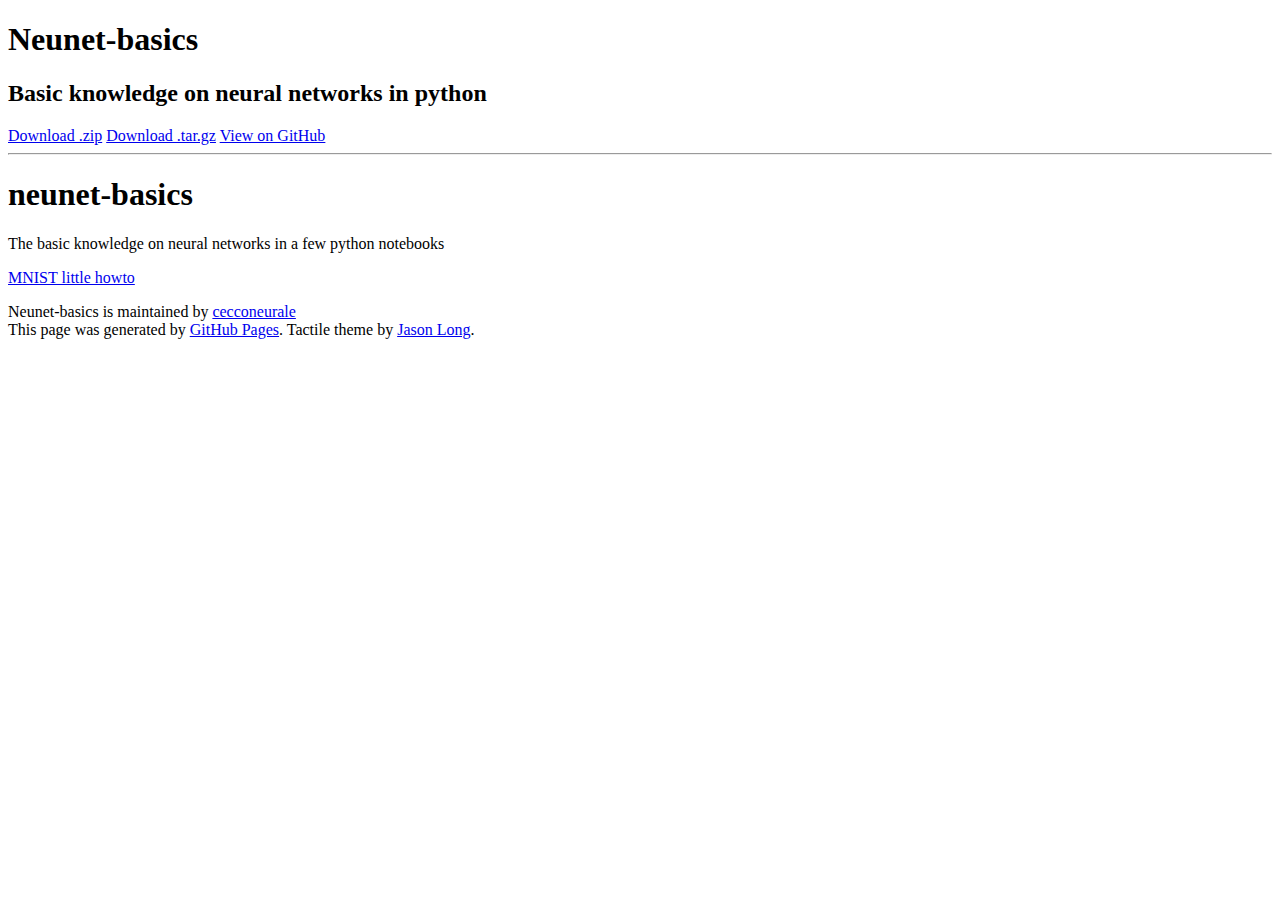
==== index.html @ d25aa122 "Merge branch 'gh-pages' of https://github.com/cecconeurale/neunet-basics into gh-pages" ====
<!DOCTYPE html>
<html>
  <head>
    <meta charset='utf-8'>
    <meta http-equiv="X-UA-Compatible" content="chrome=1">
    <link href='https://fonts.googleapis.com/css?family=Chivo:900' rel='stylesheet' type='text/css'>
    <link rel="stylesheet" type="text/css" href="stylesheets/stylesheet.css" media="screen">
    <link rel="stylesheet" type="text/css" href="stylesheets/github-dark.css" media="screen">
    <link rel="stylesheet" type="text/css" href="stylesheets/print.css" media="print">
    <!--[if lt IE 9]>
    <script src="//html5shiv.googlecode.com/svn/trunk/html5.js"></script>
    <![endif]-->
    <title>Neunet-basics by cecconeurale</title>
  </head>

  <body>
    <div id="container">
      <div class="inner">

        <header>
          <h1>Neunet-basics</h1>
          <h2>Basic knowledge on neural networks in python</h2>
        </header>

        <section id="downloads" class="clearfix">
          <a href="https://github.com/cecconeurale/neunet-basics/zipball/master" id="download-zip" class="button"><span>Download .zip</span></a>
          <a href="https://github.com/cecconeurale/neunet-basics/tarball/master" id="download-tar-gz" class="button"><span>Download .tar.gz</span></a>
          <a href="https://github.com/cecconeurale/neunet-basics" id="view-on-github" class="button"><span>View on GitHub</span></a>
        </section>

        <hr>

        <section id="main_content">
          <h1>
<a id="neunet-basics" class="anchor" href="#neunet-basics" aria-hidden="true"><span class="octicon octicon-link"></span></a>neunet-basics</h1>

<p>The basic knowledge on neural networks in a few python notebooks</p>

<p><a href="course/Hopfield.ipybn">MNIST little howto</a></p>
        </section>

        <footer>
          Neunet-basics is maintained by <a href="https://github.com/cecconeurale">cecconeurale</a><br>
          This page was generated by <a href="https://pages.github.com">GitHub Pages</a>. Tactile theme by <a href="https://twitter.com/jasonlong">Jason Long</a>.
        </footer>

        
      </div>
    </div>
  </body>
</html>
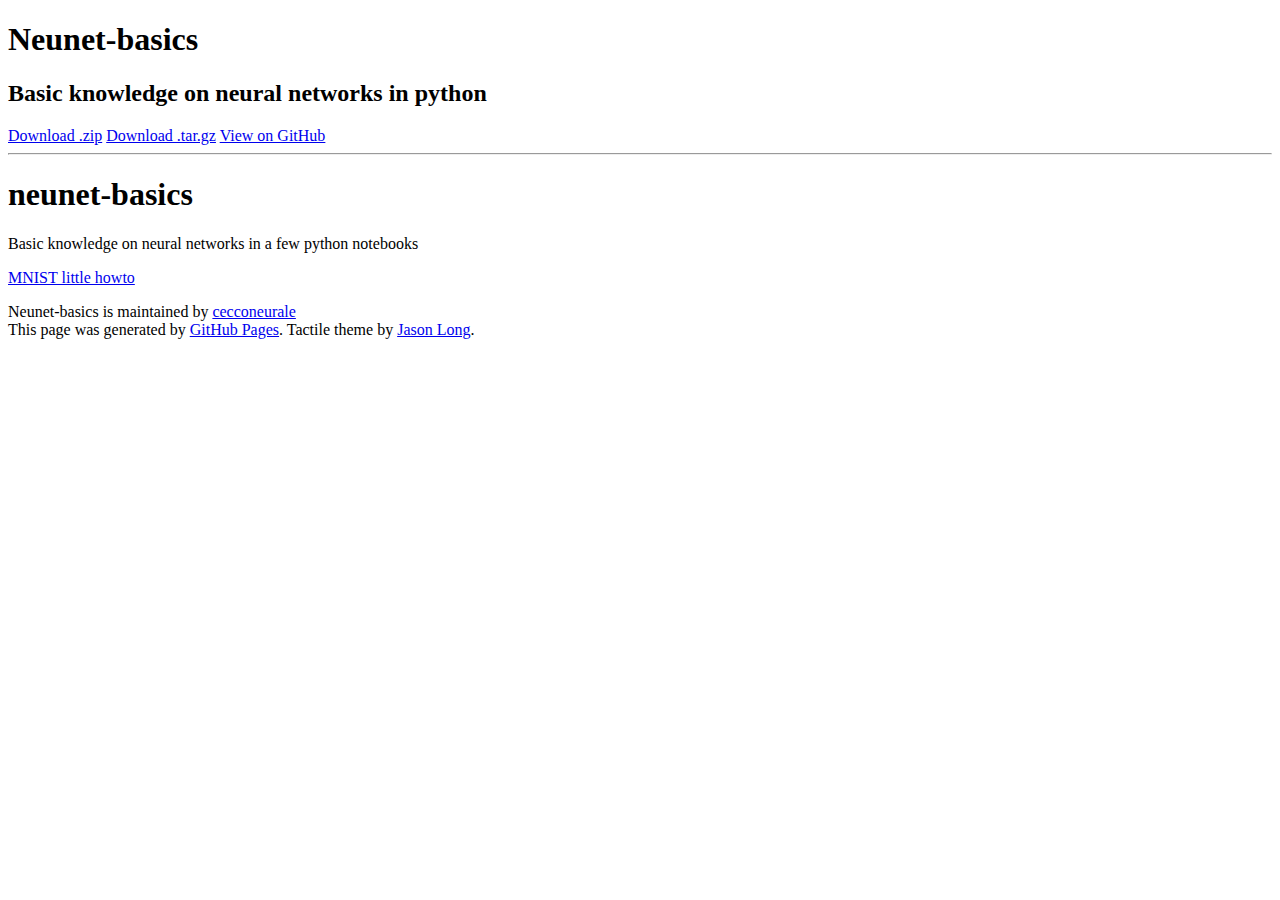
==== commit 6f4b788a: "Update index.html" ====
--- a/index.html
+++ b/index.html
@@ -34,9 +34,9 @@
           <h1>
 <a id="neunet-basics" class="anchor" href="#neunet-basics" aria-hidden="true"><span class="octicon octicon-link"></span></a>neunet-basics</h1>
 
-<p>The basic knowledge on neural networks in a few python notebooks</p>
+<p>Basic knowledge on neural networks in a few python notebooks</p>
 
-<p><a href="course/Hopfield.ipybn">MNIST little howto</a></p>
+<p><a href="http://nbviewer.ipython.org/github/cecconeurale/neunet-basics/blob/master/course/mnist.ipynb">MNIST little howto</a></p>
         </section>
 
         <footer>
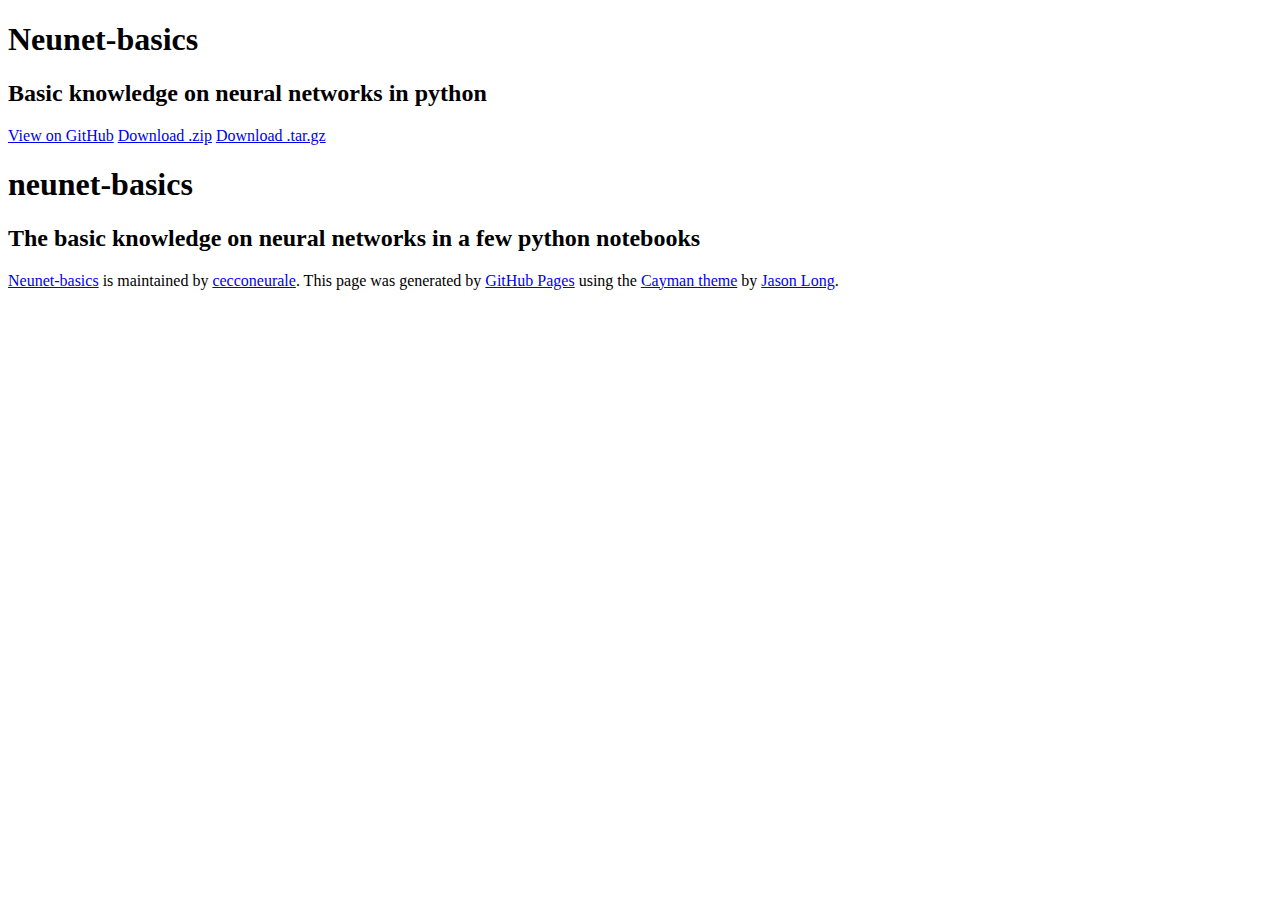
==== commit fcf844c1: "clearing index" ====
--- a/index.html
+++ b/index.html
@@ -1,51 +1,39 @@
 <!DOCTYPE html>
-<html>
+<html lang="en-us">
   <head>
-    <meta charset='utf-8'>
-    <meta http-equiv="X-UA-Compatible" content="chrome=1">
-    <link href='https://fonts.googleapis.com/css?family=Chivo:900' rel='stylesheet' type='text/css'>
+    <meta charset="UTF-8">
+    <title>Neunet-basics by cecconeurale</title>
+    <meta name="viewport" content="width=device-width, initial-scale=1">
+    <link rel="stylesheet" type="text/css" href="stylesheets/normalize.css" media="screen">
+    <link href='https://fonts.googleapis.com/css?family=Open+Sans:400,700' rel='stylesheet' type='text/css'>
     <link rel="stylesheet" type="text/css" href="stylesheets/stylesheet.css" media="screen">
-    <link rel="stylesheet" type="text/css" href="stylesheets/github-dark.css" media="screen">
-    <link rel="stylesheet" type="text/css" href="stylesheets/print.css" media="print">
-    <!--[if lt IE 9]>
-    <script src="//html5shiv.googlecode.com/svn/trunk/html5.js"></script>
-    <![endif]-->
-    <title>Neunet-basics by cecconeurale</title>
+    <link rel="stylesheet" type="text/css" href="stylesheets/github-light.css" media="screen">
   </head>
+  <body>
+    <section class="page-header">
+      <h1 class="project-name">Neunet-basics</h1>
+      <h2 class="project-tagline">Basic knowledge on neural networks in python</h2>
+      <a href="https://github.com/cecconeurale/neunet-basics" class="btn">View on GitHub</a>
+      <a href="https://github.com/cecconeurale/neunet-basics/zipball/master" class="btn">Download .zip</a>
+      <a href="https://github.com/cecconeurale/neunet-basics/tarball/master" class="btn">Download .tar.gz</a>
+    </section>
 
-  <body>
-    <div id="container">
-      <div class="inner">
-
-        <header>
-          <h1>Neunet-basics</h1>
-          <h2>Basic knowledge on neural networks in python</h2>
-        </header>
-
-        <section id="downloads" class="clearfix">
-          <a href="https://github.com/cecconeurale/neunet-basics/zipball/master" id="download-zip" class="button"><span>Download .zip</span></a>
-          <a href="https://github.com/cecconeurale/neunet-basics/tarball/master" id="download-tar-gz" class="button"><span>Download .tar.gz</span></a>
-          <a href="https://github.com/cecconeurale/neunet-basics" id="view-on-github" class="button"><span>View on GitHub</span></a>
-        </section>
-
-        <hr>
-
-        <section id="main_content">
-          <h1>
+    <section class="main-content">
+      <h1>
 <a id="neunet-basics" class="anchor" href="#neunet-basics" aria-hidden="true"><span class="octicon octicon-link"></span></a>neunet-basics</h1>
 
-<p>Basic knowledge on neural networks in a few python notebooks</p>
+<h2>
+<a id="the-basic-knowledge-on-neural-networks-in-a-few-python-notebooks" class="anchor" href="#the-basic-knowledge-on-neural-networks-in-a-few-python-notebooks" aria-hidden="true"><span class="octicon octicon-link"></span></a>The basic knowledge on neural networks in a few python notebooks</h2>
 
-<p><a href="http://nbviewer.ipython.org/github/cecconeurale/neunet-basics/blob/master/course/mnist.ipynb">MNIST little howto</a></p>
-        </section>
 
-        <footer>
-          Neunet-basics is maintained by <a href="https://github.com/cecconeurale">cecconeurale</a><br>
-          This page was generated by <a href="https://pages.github.com">GitHub Pages</a>. Tactile theme by <a href="https://twitter.com/jasonlong">Jason Long</a>.
-        </footer>
+      <footer class="site-footer">
+        <span class="site-footer-owner"><a href="https://github.com/cecconeurale/neunet-basics">Neunet-basics</a> is maintained by <a href="https://github.com/cecconeurale">cecconeurale</a>.</span>
 
-        
-      </div>
-    </div>
+        <span class="site-footer-credits">This page was generated by <a href="https://pages.github.com">GitHub Pages</a> using the <a href="https://github.com/jasonlong/cayman-theme">Cayman theme</a> by <a href="https://twitter.com/jasonlong">Jason Long</a>.</span>
+      </footer>
+
+    </section>
+
+  
   </body>
 </html>
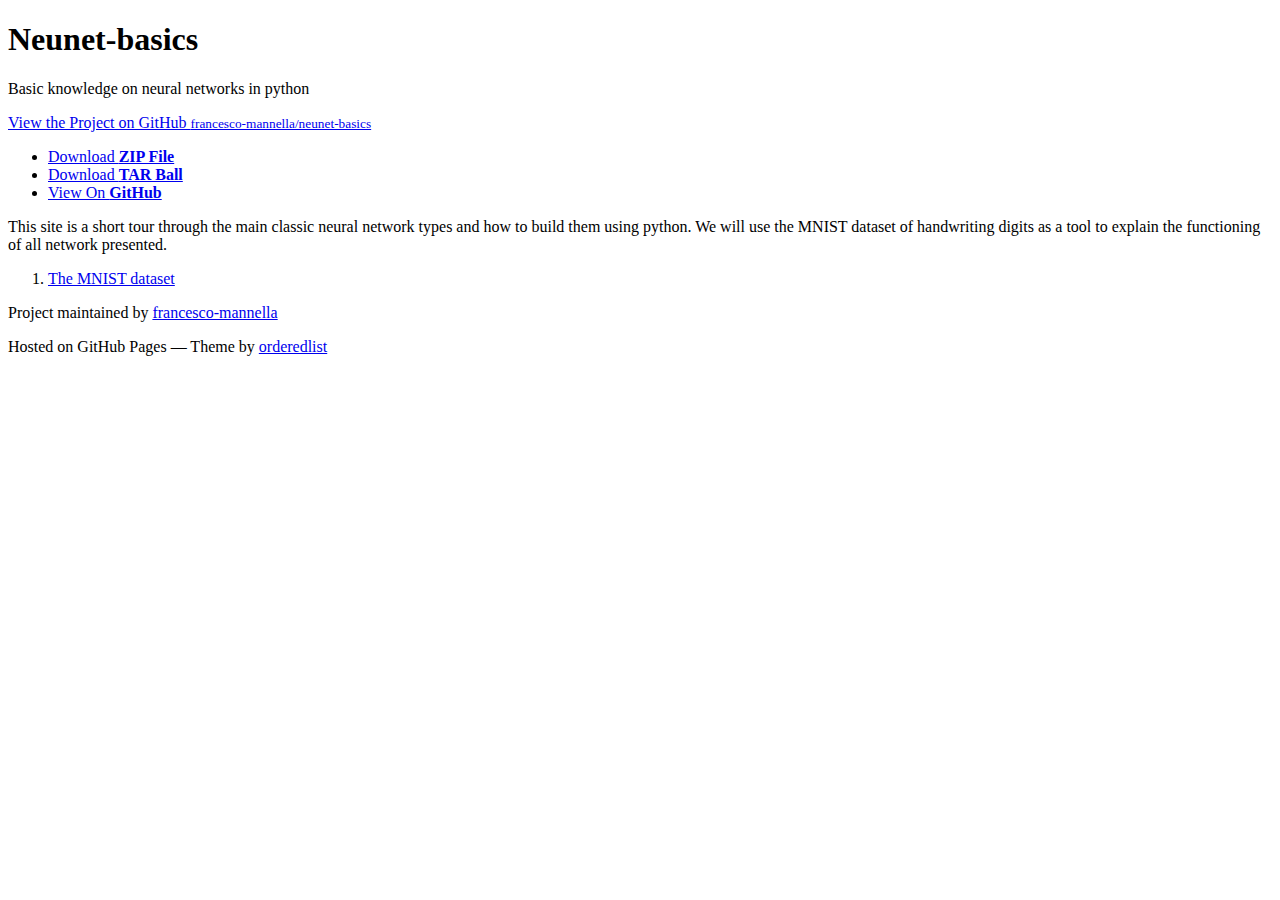
==== commit 4dac3560: "changed index.html" ====
--- a/index.html
+++ b/index.html
@@ -1,39 +1,52 @@
-<!DOCTYPE html>
-<html lang="en-us">
+<!doctype html>
+<html>
   <head>
-    <meta charset="UTF-8">
-    <title>Neunet-basics by cecconeurale</title>
-    <meta name="viewport" content="width=device-width, initial-scale=1">
-    <link rel="stylesheet" type="text/css" href="stylesheets/normalize.css" media="screen">
-    <link href='https://fonts.googleapis.com/css?family=Open+Sans:400,700' rel='stylesheet' type='text/css'>
-    <link rel="stylesheet" type="text/css" href="stylesheets/stylesheet.css" media="screen">
-    <link rel="stylesheet" type="text/css" href="stylesheets/github-light.css" media="screen">
+    <meta charset="utf-8">
+    <meta http-equiv="X-UA-Compatible" content="chrome=1">
+    <title>Neunet-basics by francesco-mannella</title>
+
+    <link rel="stylesheet" href="stylesheets/styles.css">
+    <link rel="stylesheet" href="stylesheets/github-dark.css">
+    <script src="javascripts/scale.fix.js"></script>
+    <meta name="viewport" content="width=device-width, initial-scale=1, user-scalable=no">
+
+    <!--[if lt IE 9]>
+    <script src="//html5shiv.googlecode.com/svn/trunk/html5.js"></script>
+    <![endif]-->
   </head>
   <body>
-    <section class="page-header">
-      <h1 class="project-name">Neunet-basics</h1>
-      <h2 class="project-tagline">Basic knowledge on neural networks in python</h2>
-      <a href="https://github.com/cecconeurale/neunet-basics" class="btn">View on GitHub</a>
-      <a href="https://github.com/cecconeurale/neunet-basics/zipball/master" class="btn">Download .zip</a>
-      <a href="https://github.com/cecconeurale/neunet-basics/tarball/master" class="btn">Download .tar.gz</a>
-    </section>
-
-    <section class="main-content">
-      <h1>
-<a id="neunet-basics" class="anchor" href="#neunet-basics" aria-hidden="true"><span class="octicon octicon-link"></span></a>neunet-basics</h1>
-
-<h2>
-<a id="the-basic-knowledge-on-neural-networks-in-a-few-python-notebooks" class="anchor" href="#the-basic-knowledge-on-neural-networks-in-a-few-python-notebooks" aria-hidden="true"><span class="octicon octicon-link"></span></a>The basic knowledge on neural networks in a few python notebooks</h2>
-
-
-      <footer class="site-footer">
-        <span class="site-footer-owner"><a href="https://github.com/cecconeurale/neunet-basics">Neunet-basics</a> is maintained by <a href="https://github.com/cecconeurale">cecconeurale</a>.</span>
-
-        <span class="site-footer-credits">This page was generated by <a href="https://pages.github.com">GitHub Pages</a> using the <a href="https://github.com/jasonlong/cayman-theme">Cayman theme</a> by <a href="https://twitter.com/jasonlong">Jason Long</a>.</span>
-      </footer>
-
-    </section>
-
-  
+    <div class="wrapper">
+      <header>
+        <h1>Neunet-basics</h1>
+        <p>Basic knowledge on neural networks in python</p>
+        <p class="view"><a href="https://github.com/francesco-mannella/neunet-basics">View the Project on GitHub <small>francesco-mannella/neunet-basics</small></a></p>
+        <ul>
+          <li><a href="https://github.com/francesco-mannella/neunet-basics/zipball/master">Download <strong>ZIP File</strong></a></li>
+          <li><a href="https://github.com/francesco-mannella/neunet-basics/tarball/master">Download <strong>TAR Ball</strong></a></li>
+          <li><a href="https://github.com/francesco-mannella/neunet-basics">View On <strong>GitHub</strong></a></li>
+        </ul>
+      </header>
+      <section>
+        <p>
+        This site is a short tour through the main classic neural
+        network types and how to build them using python. We will use
+        the MNIST dataset of handwriting digits as a tool to explain
+        the functioning of all network presented.
+        </p>
+        <ol>
+            <li>
+                <a href="http://nbviewer.ipython.org/github/francesco-mannella/neunet-basics/blob/master/course/mnist.ipynb">
+                    The MNIST dataset
+                </a>
+            </li>
+        </ol>
+      </section>
+    </div>
+    <footer>
+      <p>Project maintained by <a href="https://github.com/francesco-mannella">francesco-mannella</a></p>
+      <p>Hosted on GitHub Pages &mdash; Theme by <a href="https://github.com/orderedlist">orderedlist</a></p>
+    </footer>
+    <!--[if !IE]><script>fixScale(document);</script><![endif]-->
+    
   </body>
 </html>
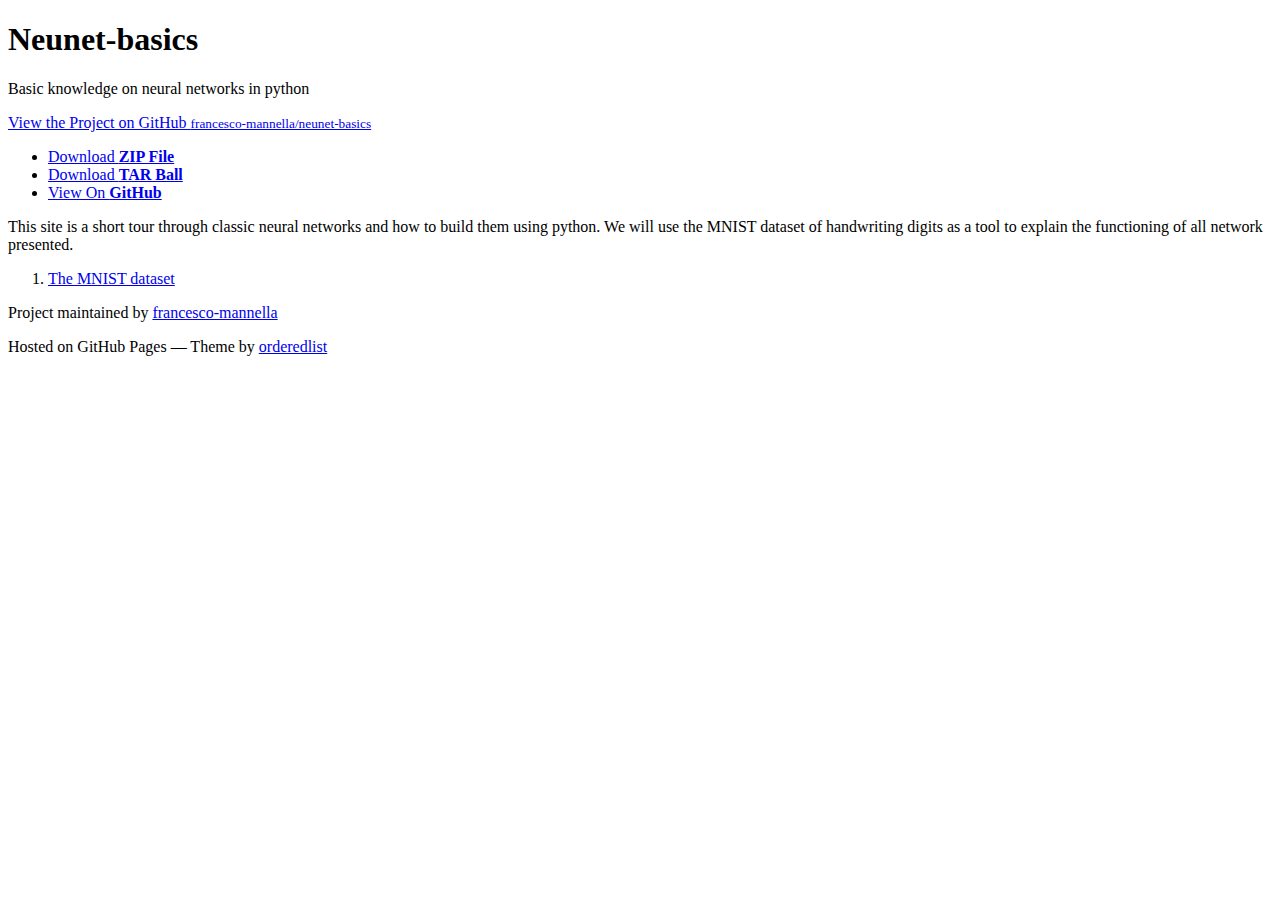
==== commit 5de74ef1: "changed index.html" ====
--- a/index.html
+++ b/index.html
@@ -28,8 +28,8 @@
       </header>
       <section>
         <p>
-        This site is a short tour through the main classic neural
-        network types and how to build them using python. We will use
+        This site is a short tour through classic neural networks 
+        and how to build them using python. We will use
         the MNIST dataset of handwriting digits as a tool to explain
         the functioning of all network presented.
         </p>
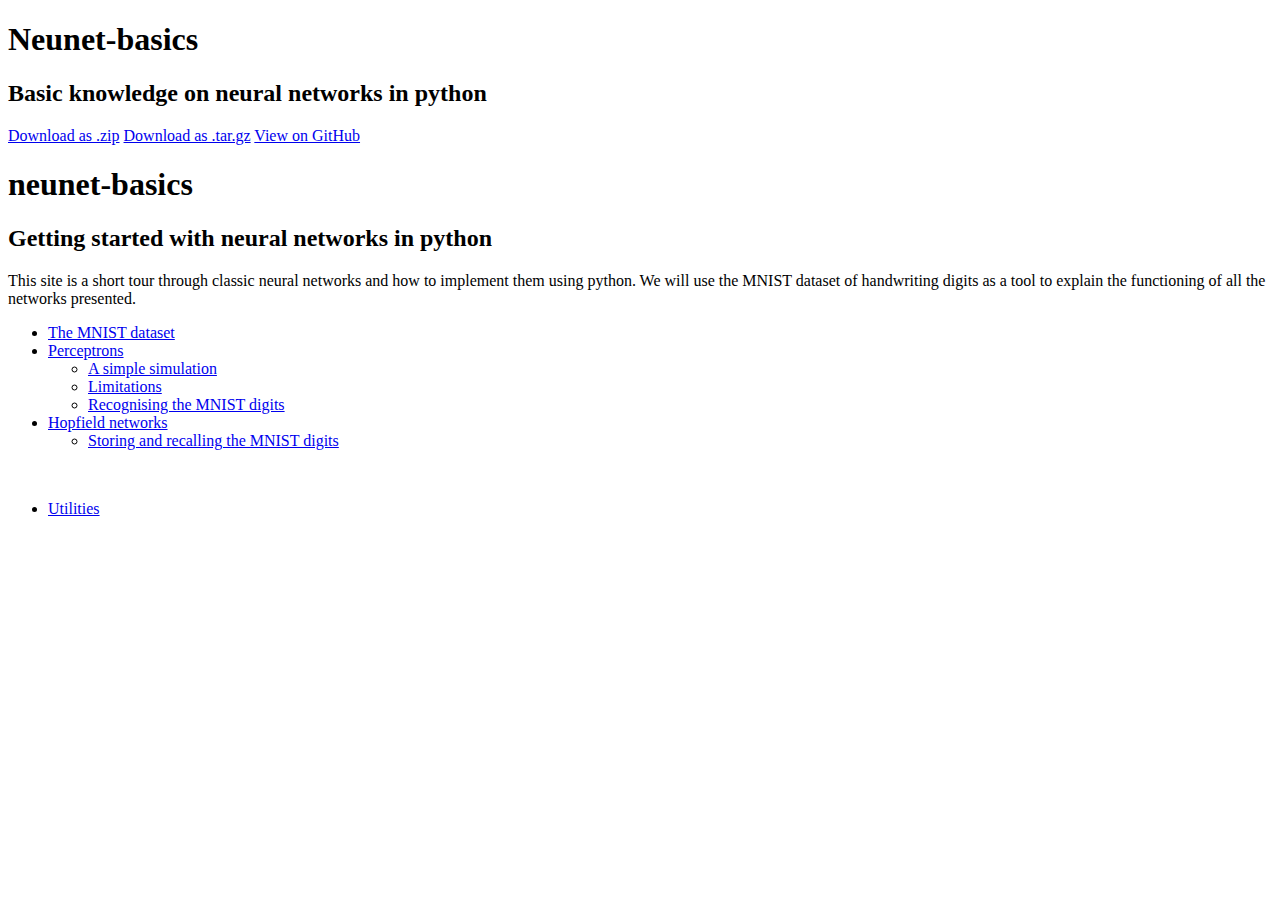
==== commit d044b6f3: "perceptron" ====
--- a/index.html
+++ b/index.html
@@ -1,52 +1,58 @@
-<!doctype html>
+<!DOCTYPE html>
 <html>
-  <head>
-    <meta charset="utf-8">
-    <meta http-equiv="X-UA-Compatible" content="chrome=1">
-    <title>Neunet-basics by francesco-mannella</title>
+    <head>
+        <meta charset='utf-8'>
+        <meta http-equiv="X-UA-Compatible" content="chrome=1">
 
-    <link rel="stylesheet" href="stylesheets/styles.css">
-    <link rel="stylesheet" href="stylesheets/github-dark.css">
-    <script src="javascripts/scale.fix.js"></script>
-    <meta name="viewport" content="width=device-width, initial-scale=1, user-scalable=no">
+        <link rel="stylesheet" type="text/css" href="stylesheets/stylesheet.css" media="screen">
+        <link rel="stylesheet" type="text/css" href="stylesheets/github-dark.css" media="screen">
+        <link rel="stylesheet" type="text/css" href="stylesheets/print.css" media="print">
 
-    <!--[if lt IE 9]>
-    <script src="//html5shiv.googlecode.com/svn/trunk/html5.js"></script>
-    <![endif]-->
-  </head>
-  <body>
-    <div class="wrapper">
-      <header>
-        <h1>Neunet-basics</h1>
-        <p>Basic knowledge on neural networks in python</p>
-        <p class="view"><a href="https://github.com/francesco-mannella/neunet-basics">View the Project on GitHub <small>francesco-mannella/neunet-basics</small></a></p>
-        <ul>
-          <li><a href="https://github.com/francesco-mannella/neunet-basics/zipball/master">Download <strong>ZIP File</strong></a></li>
-          <li><a href="https://github.com/francesco-mannella/neunet-basics/tarball/master">Download <strong>TAR Ball</strong></a></li>
-          <li><a href="https://github.com/francesco-mannella/neunet-basics">View On <strong>GitHub</strong></a></li>
-        </ul>
-      </header>
-      <section>
-        <p>
-        This site is a short tour through classic neural networks 
-        and how to build them using python. We will use
-        the MNIST dataset of handwriting digits as a tool to explain
-        the functioning of all network presented.
-        </p>
-        <ol>
-            <li>
-                <a href="http://nbviewer.ipython.org/github/francesco-mannella/neunet-basics/blob/master/course/mnist.ipynb">
-                    The MNIST dataset
-                </a>
-            </li>
-        </ol>
-      </section>
-    </div>
-    <footer>
-      <p>Project maintained by <a href="https://github.com/francesco-mannella">francesco-mannella</a></p>
-      <p>Hosted on GitHub Pages &mdash; Theme by <a href="https://github.com/orderedlist">orderedlist</a></p>
-    </footer>
-    <!--[if !IE]><script>fixScale(document);</script><![endif]-->
-    
-  </body>
+        <title>Neunet-basics by francesco-mannella</title>
+    </head>
+
+    <body>
+
+        <header>
+            <div class="container">
+                <h1>Neunet-basics</h1>
+                <h2>Basic knowledge on neural networks in python</h2>
+
+                <section id="downloads">
+                    <a href="https://github.com/francesco-mannella/neunet-basics/zipball/master" class="btn">Download as .zip</a>
+                    <a href="https://github.com/francesco-mannella/neunet-basics/tarball/master" class="btn">Download as .tar.gz</a>
+                    <a href="https://github.com/francesco-mannella/neunet-basics" class="btn btn-github"><span class="icon"></span>View on GitHub</a>
+                </section>
+            </div>
+        </header>
+
+        <div class="container">
+            <section id="main_content">
+                <h1><a id="neunet-basics" class="anchor" href="#neunet-basics" aria-hidden="true"><span class="octicon octicon-link"></span></a>neunet-basics</h1>
+
+                <h2><a id="getting-started-with-neural-networks-in-python" class="anchor" href="#getting-started-with-neural-networks-in-python" aria-hidden="true"><span class="octicon octicon-link"></span></a>Getting started with neural networks in python</h2>
+
+                <p>This site is a short tour through classic neural networks and how to implement them using python. We will use the MNIST dataset of handwriting digits as a tool to explain the functioning of all the networks presented.</p>
+
+                <ul>
+                    <li><a href="mnist.html">The MNIST dataset</a></li>
+                    <li><a href="perceptron.html">Perceptrons</a>
+                        <ul>
+                            <li><a href="perceptron-simple-simulation.html">A simple simulation</a></li>
+                            <li><a href="perceptron-limitations.html">Limitations</a></li>
+                            <li> <a href="perceptron-MNIST-simulation.html">Recognising the MNIST digits</a></li>
+                        </ul>
+                    </li>
+                    <li> <a href="hopfield.html">Hopfield networks</a>
+                        <ul>
+                            <li><a href="hopfield-MNIST-simulation.html">Storing and recalling the MNIST digits</a></li>
+                        </ul>
+            
+                    </li>
+                </ul>
+                <br>
+                <ul><li> <a href="Utilities.html">Utilities</a></ul>
+            </section>
+        </div>
+    </body>
 </html>
